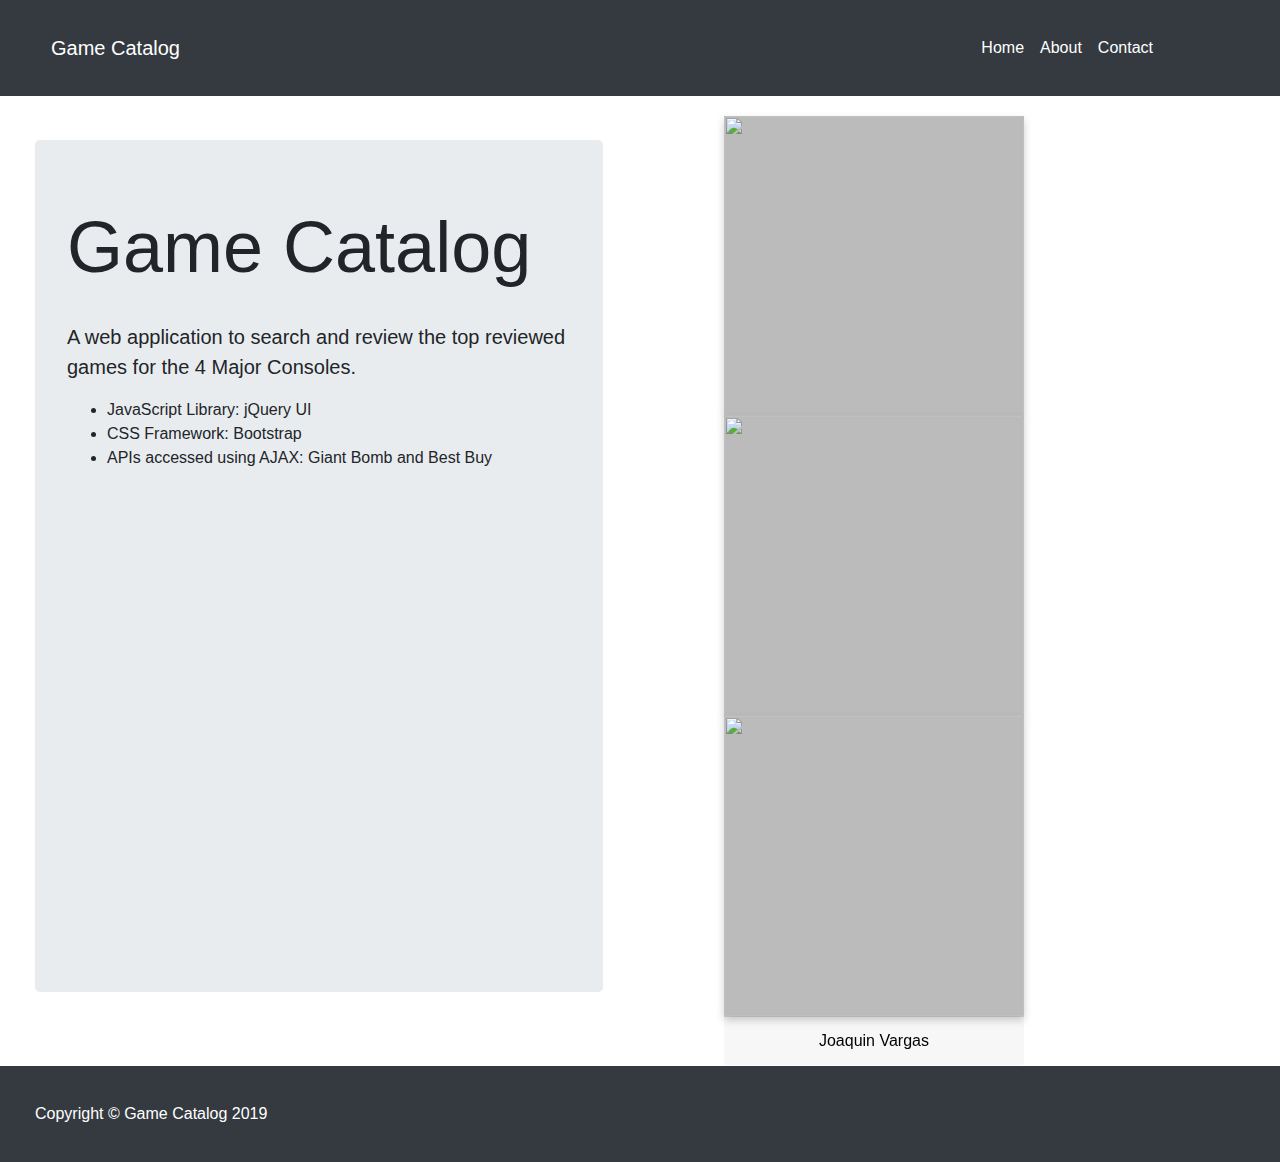
==== about.html @ 9c371e88 "update" ====
<!DOCTYPE html>
<html>

<head>
    <title>Group Project</title>
    <link rel="stylesheet" href="https://stackpath.bootstrapcdn.com/bootstrap/4.3.1/css/bootstrap.min.css"
        integrity="sha384-ggOyR0iXCbMQv3Xipma34MD+dH/1fQ784/j6cY/iJTQUOhcWr7x9JvoRxT2MZw1T" crossorigin="anonymous">
    <script src="https://code.jquery.com/jquery-3.4.1.min.js"
        integrity="sha256-CSXorXvZcTkaix6Yvo6HppcZGetbYMGWSFlBw8HfCJo=" crossorigin="anonymous"></script>
    <script src="https://code.jquery.com/ui/1.12.1/jquery-ui.min.js"
        integrity="sha256-VazP97ZCwtekAsvgPBSUwPFKdrwD3unUfSGVYrahUqU=" crossorigin="anonymous"></script>
    <script src="homepage.js"></script>
    <link rel="stylesheet" type="text/css" href="homepage.css" />
</head>

<body>
    <nav class="navbar navbar-expand-lg bg-dark ">
        <div class="container">
            <a class="navbar-brand" href="homepage.html">Game Catalog</a>
            <button class="navbar-toggler" type="button" data-toggle="collapse" data-target="#navbarNavAltMarkup"
                aria-controls="navbarNavAltMarkup" aria-expanded="false" aria-label="Toggle navigation">
                <span class="navbar-toggler-icon"></span>
            </button>
            <div class="justify-content-end collapse navbar-collapse" id="navbarNavAltMarkup">
                <div class="navbar-nav">
                    <a class="nav-item nav-link" href="homepage.html">Home</a>
                    <a class="nav-item nav-link" href="about.html">About</a>
                    <a class="nav-item nav-link" href="#">Contact</a>
                </div>
            </div>
        </div>
    </nav>

    <div class="container">

        <header class="jumbotron my-4">
            <h1 class="display-3">Game Catalog</h1>
            <br>
            <p class="lead">A web application to search and review the top reviewed games for the 4 Major Consoles.
                <ul>
                    <li> JavaScript Library: jQuery UI</li>
                    <li>CSS Framework: Bootstrap</li>
                    <li>APIs accessed using AJAX: Giant Bomb and Best Buy</li>
                </ul>
            </p>

        </header>

        <div class="card-deck justify-content-around">

            <div class="flip-card">
                <div class="flip-card-inner">
                    <div class="flip-card-front">
                        <img src="images/johnm.jpeg" alt="" class="rounded-top">
                        <div class="card-footer">John Melegrito</div>
                    </div>
                    <div class="flip-card-back">
                        <div class="card-body">
                            <h4 class="card-title">John Melegrito</h4>
                            <p class="card-text">Knowledge Coordinator at LDARtools</p>
                            <a href="https://www.linkedin.com/in/john-melegrito-96abb971/" class="btn btn-light"><img
                                    src="https://content.linkedin.com/content/dam/me/business/en-us/amp/brand-site/v2/bg/LI-Bug.svg.original.svg"></a>
                        </div>
                    </div>
                </div>
          </div>
            <div class="flip-card">
                <div class="flip-card-inner">
                    <div class="flip-card-front">
                        <img src="images/tannera.jpeg" alt="" class="rounded-top">
                        <div class="card-footer">Tanner Alsup</div>
                    </div>
                    <div class="flip-card-back">
                        <div class="card-body">
                            <h4 class="card-title">Tanner Alsup</h4>
                            <p class="card-text">Automotive Service Advisor at Westside Lexus</p>
                            <a href="https://www.linkedin.com/in/tanner-alsup-7245b5193/" class="btn btn-light"><img
                                    src="https://content.linkedin.com/content/dam/me/business/en-us/amp/brand-site/v2/bg/LI-Bug.svg.original.svg"></a>
                        </div>
                    </div>
                </div>
            </div>
            <div class="flip-card">
                <div class="flip-card-inner">
                    <div class="flip-card-front">
                        <img src="images/joaquinv.jpeg" alt="" class="rounded-top">
                        <div class="card-footer">Joaquin Vargas</div>
                    </div>
                    <div class="flip-card-back">
                        <div class="card-body">
                            <h4 class="card-title">Joaquin Vargas</h4>
                            <p class="card-text">Retail Inventory Specialist at Houston Rockets</p>
                            <a href="https://www.linkedin.com/in/joaquin-vargas-7312656a/" class="btn btn-light"><img
                                    src="https://content.linkedin.com/content/dam/me/business/en-us/amp/brand-site/v2/bg/LI-Bug.svg.original.svg"></a>
                        </div>
                    </div>
                </div>
            </div>
        </div>
    </div>
    <footer class="py-3 bg-dark">
        <div class="container">
            <p class="m-0 text-center text-white">Copyright &copy; Game Catalog 2019</p>
        </div>
    </footer>
</body>

</html>
---- homepage.css ----
.container {
  display: flex;
  margin: 20px;
}

.card {
  margin-right: 10px;
  display: flex;
}
body {

  font-family: Arial, Helvetica, sans-serif;
}

.nav-item {
  color: white;
}

.navbar-brand {
  color: white;
}

.flip-card {
  background-color: transparent;
  width: 300px;
  height: 300px;
  perspective: 1000px;
}

.flip-card-inner {
  position: relative;
  width: 100%;
  height: 100%;
  text-align: center;
  transition: transform 0.6s;
  transform-style: preserve-3d;
  box-shadow: 0 4px 8px 0 rgba(0, 0, 0, 0.2);
}

.flip-card:hover .flip-card-inner {
  transform: rotateY(180deg);
}

.flip-card-front,
.flip-card-back {
  position: absolute;
  width: 100%;
  height: 100%;
  backface-visibility: hidden;
}

.flip-card-front {
  background-color: #bbb;
  color: black;
}

.flip-card-back {
  background-color: #2980b9;
  color: white;
  transform: rotateY(180deg);
}
  .rounded-top{
    width:300px;
    height:300px;
  }

 footer{
     margin-top: 50px;
 }
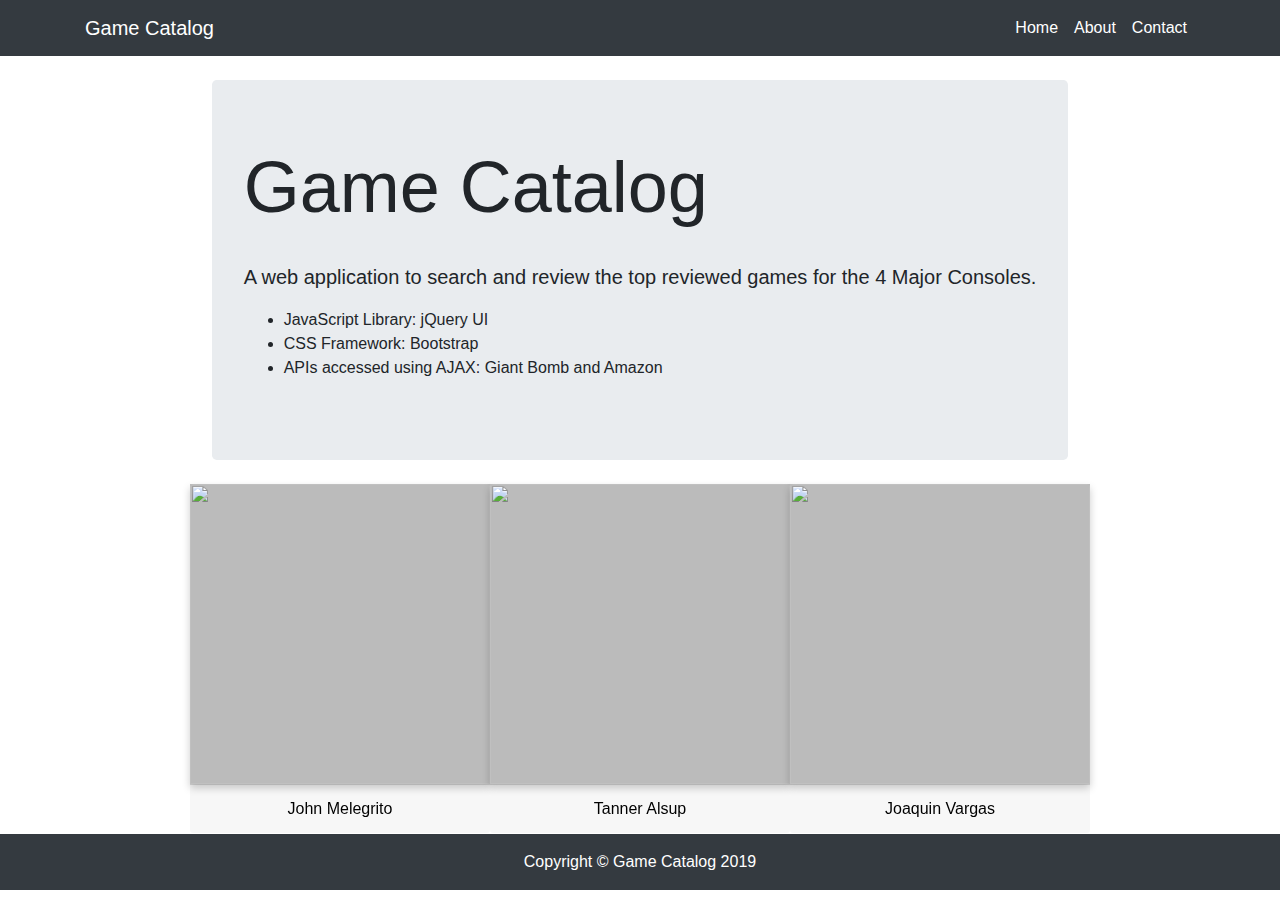
==== commit a3b992ae: "about.css" ====
--- a/about.html
+++ b/about.html
@@ -2,107 +2,104 @@
 <html>
 
 <head>
-    <title>Group Project</title>
-    <link rel="stylesheet" href="https://stackpath.bootstrapcdn.com/bootstrap/4.3.1/css/bootstrap.min.css"
-        integrity="sha384-ggOyR0iXCbMQv3Xipma34MD+dH/1fQ784/j6cY/iJTQUOhcWr7x9JvoRxT2MZw1T" crossorigin="anonymous">
-    <script src="https://code.jquery.com/jquery-3.4.1.min.js"
-        integrity="sha256-CSXorXvZcTkaix6Yvo6HppcZGetbYMGWSFlBw8HfCJo=" crossorigin="anonymous"></script>
-    <script src="https://code.jquery.com/ui/1.12.1/jquery-ui.min.js"
-        integrity="sha256-VazP97ZCwtekAsvgPBSUwPFKdrwD3unUfSGVYrahUqU=" crossorigin="anonymous"></script>
-    <script src="homepage.js"></script>
-    <link rel="stylesheet" type="text/css" href="homepage.css" />
+	<title>Group Project</title>
+	<link rel="stylesheet" href="https://stackpath.bootstrapcdn.com/bootstrap/4.3.1/css/bootstrap.min.css"
+		integrity="sha384-ggOyR0iXCbMQv3Xipma34MD+dH/1fQ784/j6cY/iJTQUOhcWr7x9JvoRxT2MZw1T" crossorigin="anonymous">
+	<script src="https://code.jquery.com/jquery-3.4.1.min.js"
+		integrity="sha256-CSXorXvZcTkaix6Yvo6HppcZGetbYMGWSFlBw8HfCJo=" crossorigin="anonymous"></script>
+	<script src="https://code.jquery.com/ui/1.12.1/jquery-ui.min.js"
+		integrity="sha256-VazP97ZCwtekAsvgPBSUwPFKdrwD3unUfSGVYrahUqU=" crossorigin="anonymous"></script>
+	<script src="homepage.js"></script>
+	<link rel="stylesheet" type="text/css" href="homepage.css" />
 </head>
 
 <body>
-    <nav class="navbar navbar-expand-lg bg-dark ">
-        <div class="container">
-            <a class="navbar-brand" href="homepage.html">Game Catalog</a>
-            <button class="navbar-toggler" type="button" data-toggle="collapse" data-target="#navbarNavAltMarkup"
-                aria-controls="navbarNavAltMarkup" aria-expanded="false" aria-label="Toggle navigation">
-                <span class="navbar-toggler-icon"></span>
-            </button>
-            <div class="justify-content-end collapse navbar-collapse" id="navbarNavAltMarkup">
-                <div class="navbar-nav">
-                    <a class="nav-item nav-link" href="homepage.html">Home</a>
-                    <a class="nav-item nav-link" href="about.html">About</a>
-                    <a class="nav-item nav-link" href="#">Contact</a>
-                </div>
-            </div>
-        </div>
-    </nav>
+	<nav class="navbar navbar-expand-lg bg-dark ">
+		<div class="container">
+			<a class="navbar-brand" href="homepage.html">Game Catalog</a>
+			<button class="navbar-toggler" type="button" data-toggle="collapse" data-target="#navbarNavAltMarkup"
+				aria-controls="navbarNavAltMarkup" aria-expanded="false" aria-label="Toggle navigation">
+				<span class="navbar-toggler-icon"></span>
+			</button>
+			<div class="justify-content-end collapse navbar-collapse" id="navbarNavAltMarkup">
+				<div class="navbar-nav">
+					<a class="nav-item nav-link" href="homepage.html">Home</a>
+					<a class="nav-item nav-link" href="about.html">About</a>
+					<a class="nav-item nav-link" href="#">Contact</a>
+				</div>
+			</div>
+		</div>
+	</nav>
 
-    <div class="container">
+	<div class="container">
+		<header class="jumbotron my-4">
+			<h1 class="display-3">Game Catalog</h1>
+			<br>
+			<p class="lead">A web application to search and review the top reviewed games for the 4 Major Consoles.
+				<ul>
+					<li> JavaScript Library: jQuery UI</li>
+					<li>CSS Framework: Bootstrap</li>
+					<li>APIs accessed using AJAX: Giant Bomb and Amazon</li>
+				</ul>
+			</p>
+		</header>
 
-        <header class="jumbotron my-4">
-            <h1 class="display-3">Game Catalog</h1>
-            <br>
-            <p class="lead">A web application to search and review the top reviewed games for the 4 Major Consoles.
-                <ul>
-                    <li> JavaScript Library: jQuery UI</li>
-                    <li>CSS Framework: Bootstrap</li>
-                    <li>APIs accessed using AJAX: Giant Bomb and Best Buy</li>
-                </ul>
-            </p>
-
-        </header>
-
-        <div class="card-deck justify-content-around">
-
-            <div class="flip-card">
-                <div class="flip-card-inner">
-                    <div class="flip-card-front">
-                        <img src="images/johnm.jpeg" alt="" class="rounded-top">
-                        <div class="card-footer">John Melegrito</div>
-                    </div>
-                    <div class="flip-card-back">
-                        <div class="card-body">
-                            <h4 class="card-title">John Melegrito</h4>
-                            <p class="card-text">Knowledge Coordinator at LDARtools</p>
-                            <a href="https://www.linkedin.com/in/john-melegrito-96abb971/" class="btn btn-light"><img
-                                    src="https://content.linkedin.com/content/dam/me/business/en-us/amp/brand-site/v2/bg/LI-Bug.svg.original.svg"></a>
-                        </div>
-                    </div>
-                </div>
-          </div>
-            <div class="flip-card">
-                <div class="flip-card-inner">
-                    <div class="flip-card-front">
-                        <img src="images/tannera.jpeg" alt="" class="rounded-top">
-                        <div class="card-footer">Tanner Alsup</div>
-                    </div>
-                    <div class="flip-card-back">
-                        <div class="card-body">
-                            <h4 class="card-title">Tanner Alsup</h4>
-                            <p class="card-text">Automotive Service Advisor at Westside Lexus</p>
-                            <a href="https://www.linkedin.com/in/tanner-alsup-7245b5193/" class="btn btn-light"><img
-                                    src="https://content.linkedin.com/content/dam/me/business/en-us/amp/brand-site/v2/bg/LI-Bug.svg.original.svg"></a>
-                        </div>
-                    </div>
-                </div>
-            </div>
-            <div class="flip-card">
-                <div class="flip-card-inner">
-                    <div class="flip-card-front">
-                        <img src="images/joaquinv.jpeg" alt="" class="rounded-top">
-                        <div class="card-footer">Joaquin Vargas</div>
-                    </div>
-                    <div class="flip-card-back">
-                        <div class="card-body">
-                            <h4 class="card-title">Joaquin Vargas</h4>
-                            <p class="card-text">Retail Inventory Specialist at Houston Rockets</p>
-                            <a href="https://www.linkedin.com/in/joaquin-vargas-7312656a/" class="btn btn-light"><img
-                                    src="https://content.linkedin.com/content/dam/me/business/en-us/amp/brand-site/v2/bg/LI-Bug.svg.original.svg"></a>
-                        </div>
-                    </div>
-                </div>
-            </div>
-        </div>
-    </div>
-    <footer class="py-3 bg-dark">
-        <div class="container">
-            <p class="m-0 text-center text-white">Copyright &copy; Game Catalog 2019</p>
-        </div>
-    </footer>
+		<div class="card-deck justify-content-around">
+			<div class="flip-card">
+				<div class="flip-card-inner">
+					<div class="flip-card-front">
+						<img src="images/johnm.jpeg" alt="" class="rounded-top">
+						<div class="card-footer">John Melegrito</div>
+					</div>
+					<div class="flip-card-back">
+						<div class="card-body">
+							<h4 class="card-title">John Melegrito</h4>
+							<p class="card-text">Knowledge Coordinator at LDARtools</p>
+							<a href="https://www.linkedin.com/in/john-melegrito-96abb971/" class="btn btn-light"><img
+									src="https://content.linkedin.com/content/dam/me/business/en-us/amp/brand-site/v2/bg/LI-Bug.svg.original.svg"></a>
+						</div>
+					</div>
+				</div>
+			</div>
+			<div class="flip-card">
+				<div class="flip-card-inner">
+					<div class="flip-card-front">
+						<img src="images/tannera.jpeg" alt="" class="rounded-top">
+						<div class="card-footer">Tanner Alsup</div>
+					</div>
+					<div class="flip-card-back">
+						<div class="card-body">
+							<h4 class="card-title">Tanner Alsup</h4>
+							<p class="card-text">Automotive Service Advisor at Westside Lexus</p>
+							<a href="https://www.linkedin.com/in/tanner-alsup-7245b5193/" class="btn btn-light"><img
+									src="https://content.linkedin.com/content/dam/me/business/en-us/amp/brand-site/v2/bg/LI-Bug.svg.original.svg"></a>
+						</div>
+					</div>
+				</div>
+			</div>
+			<div class="flip-card">
+				<div class="flip-card-inner">
+					<div class="flip-card-front">
+						<img src="images/joaquinv.jpeg" alt="" class="rounded-top">
+						<div class="card-footer">Joaquin Vargas</div>
+					</div>
+					<div class="flip-card-back">
+						<div class="card-body">
+							<h4 class="card-title">Joaquin Vargas</h4>
+							<p class="card-text">Retail Inventory Specialist at Houston Rockets</p>
+							<a href="https://www.linkedin.com/in/joaquin-vargas-7312656a/" class="btn btn-light"><img
+									src="https://content.linkedin.com/content/dam/me/business/en-us/amp/brand-site/v2/bg/LI-Bug.svg.original.svg"></a>
+						</div>
+					</div>
+				</div>
+			</div>
+		</div>
+	</div>
+	<footer class="py-3 bg-dark">
+		<div class="container">
+			<p class="m-0 text-center text-white">Copyright &copy; Game Catalog 2019</p>
+		</div>
+	</footer>
 </body>
 
 </html>--- a/homepage.css
+++ b/homepage.css
@@ -1,12 +1,14 @@
 .container {
   display: flex;
-  margin: 20px;
+  flex-wrap: wrap;
+  justify-content:space-around;
 }
 
 .card {
   margin-right: 10px;
   display: flex;
 }
+
 body {
 
   font-family: Arial, Helvetica, sans-serif;
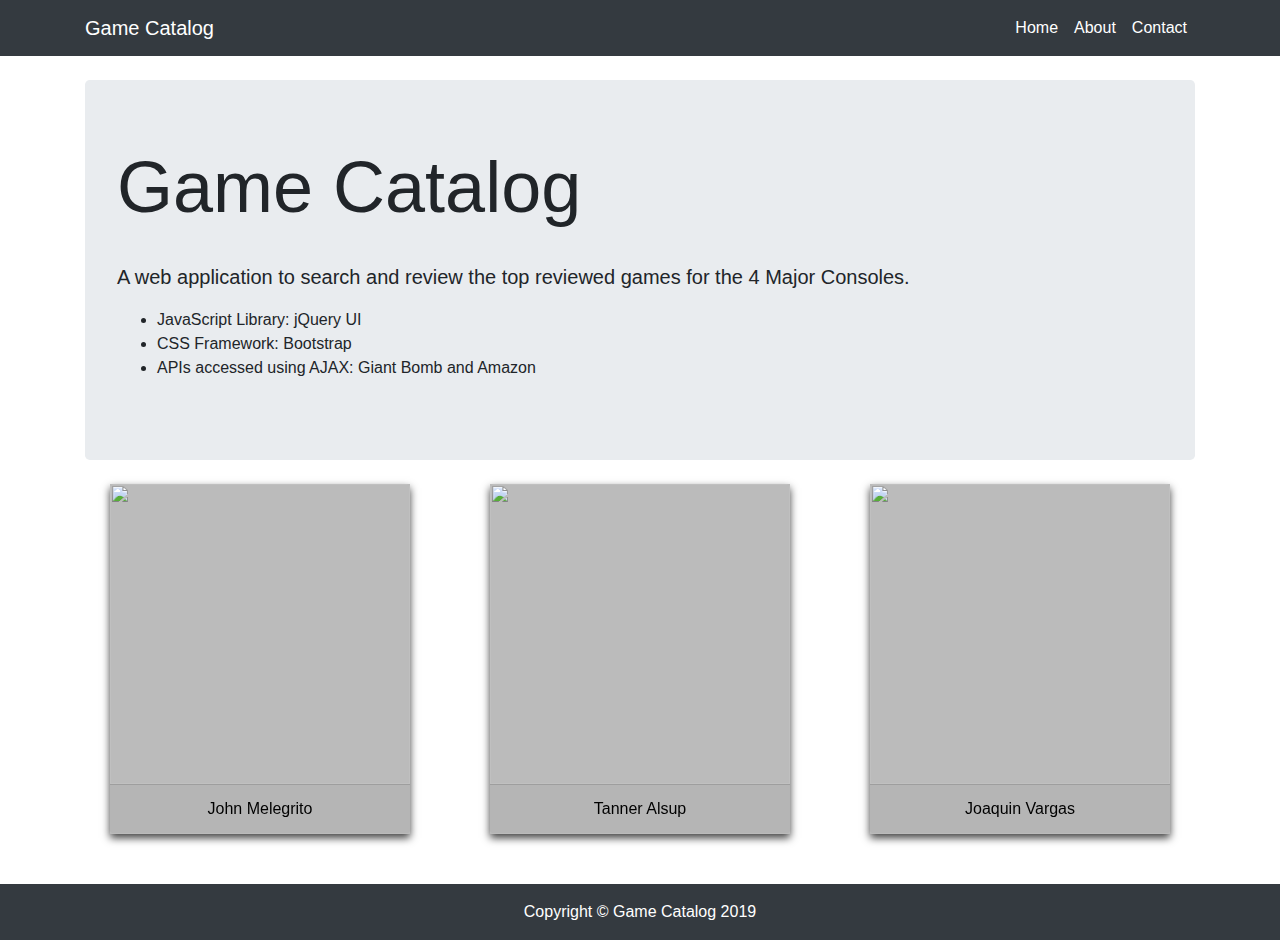
==== commit 65419f63: "finally" ====
--- a/about.html
+++ b/about.html
@@ -1,105 +1,102 @@
-<!DOCTYPE html>
+<!DOCTYPE html>
 <html>
+<head>
+    <title>Group Project</title>
+    <link rel="stylesheet" href="https://stackpath.bootstrapcdn.com/bootstrap/4.3.1/css/bootstrap.min.css"
+        integrity="sha384-ggOyR0iXCbMQv3Xipma34MD+dH/1fQ784/j6cY/iJTQUOhcWr7x9JvoRxT2MZw1T" crossorigin="anonymous" />
+    <script src="https://code.jquery.com/jquery-3.4.1.min.js"
+        integrity="sha256-CSXorXvZcTkaix6Yvo6HppcZGetbYMGWSFlBw8HfCJo=" crossorigin="anonymous"></script>
+    <script src="https://code.jquery.com/ui/1.12.1/jquery-ui.min.js"
+        integrity="sha256-VazP97ZCwtekAsvgPBSUwPFKdrwD3unUfSGVYrahUqU=" crossorigin="anonymous"></script>
+    <script src="homepage.js"></script>
+    <link rel="stylesheet" type="text/css" href="about.css" />
+</head>
+<body>
+    <nav class="navbar navbar-expand-lg bg-dark">
+        <div class="container">
+            <a class="navbar-brand" href="homepage.html">Game Catalog</a>
 
-<head>
-	<title>Group Project</title>
-	<link rel="stylesheet" href="https://stackpath.bootstrapcdn.com/bootstrap/4.3.1/css/bootstrap.min.css"
-		integrity="sha384-ggOyR0iXCbMQv3Xipma34MD+dH/1fQ784/j6cY/iJTQUOhcWr7x9JvoRxT2MZw1T" crossorigin="anonymous">
-	<script src="https://code.jquery.com/jquery-3.4.1.min.js"
-		integrity="sha256-CSXorXvZcTkaix6Yvo6HppcZGetbYMGWSFlBw8HfCJo=" crossorigin="anonymous"></script>
-	<script src="https://code.jquery.com/ui/1.12.1/jquery-ui.min.js"
-		integrity="sha256-VazP97ZCwtekAsvgPBSUwPFKdrwD3unUfSGVYrahUqU=" crossorigin="anonymous"></script>
-	<script src="homepage.js"></script>
-	<link rel="stylesheet" type="text/css" href="homepage.css" />
-</head>
-
-<body>
-	<nav class="navbar navbar-expand-lg bg-dark ">
-		<div class="container">
-			<a class="navbar-brand" href="homepage.html">Game Catalog</a>
-			<button class="navbar-toggler" type="button" data-toggle="collapse" data-target="#navbarNavAltMarkup"
-				aria-controls="navbarNavAltMarkup" aria-expanded="false" aria-label="Toggle navigation">
-				<span class="navbar-toggler-icon"></span>
-			</button>
-			<div class="justify-content-end collapse navbar-collapse" id="navbarNavAltMarkup">
-				<div class="navbar-nav">
-					<a class="nav-item nav-link" href="homepage.html">Home</a>
-					<a class="nav-item nav-link" href="about.html">About</a>
-					<a class="nav-item nav-link" href="#">Contact</a>
-				</div>
-			</div>
-		</div>
-	</nav>
-
-	<div class="container">
-		<header class="jumbotron my-4">
-			<h1 class="display-3">Game Catalog</h1>
-			<br>
-			<p class="lead">A web application to search and review the top reviewed games for the 4 Major Consoles.
-				<ul>
-					<li> JavaScript Library: jQuery UI</li>
-					<li>CSS Framework: Bootstrap</li>
-					<li>APIs accessed using AJAX: Giant Bomb and Amazon</li>
-				</ul>
-			</p>
-		</header>
-
-		<div class="card-deck justify-content-around">
-			<div class="flip-card">
-				<div class="flip-card-inner">
-					<div class="flip-card-front">
-						<img src="images/johnm.jpeg" alt="" class="rounded-top">
-						<div class="card-footer">John Melegrito</div>
-					</div>
-					<div class="flip-card-back">
-						<div class="card-body">
-							<h4 class="card-title">John Melegrito</h4>
-							<p class="card-text">Knowledge Coordinator at LDARtools</p>
-							<a href="https://www.linkedin.com/in/john-melegrito-96abb971/" class="btn btn-light"><img
-									src="https://content.linkedin.com/content/dam/me/business/en-us/amp/brand-site/v2/bg/LI-Bug.svg.original.svg"></a>
-						</div>
-					</div>
-				</div>
-			</div>
-			<div class="flip-card">
-				<div class="flip-card-inner">
-					<div class="flip-card-front">
-						<img src="images/tannera.jpeg" alt="" class="rounded-top">
-						<div class="card-footer">Tanner Alsup</div>
-					</div>
-					<div class="flip-card-back">
-						<div class="card-body">
-							<h4 class="card-title">Tanner Alsup</h4>
-							<p class="card-text">Automotive Service Advisor at Westside Lexus</p>
-							<a href="https://www.linkedin.com/in/tanner-alsup-7245b5193/" class="btn btn-light"><img
-									src="https://content.linkedin.com/content/dam/me/business/en-us/amp/brand-site/v2/bg/LI-Bug.svg.original.svg"></a>
-						</div>
-					</div>
-				</div>
-			</div>
-			<div class="flip-card">
-				<div class="flip-card-inner">
-					<div class="flip-card-front">
-						<img src="images/joaquinv.jpeg" alt="" class="rounded-top">
-						<div class="card-footer">Joaquin Vargas</div>
-					</div>
-					<div class="flip-card-back">
-						<div class="card-body">
-							<h4 class="card-title">Joaquin Vargas</h4>
-							<p class="card-text">Retail Inventory Specialist at Houston Rockets</p>
-							<a href="https://www.linkedin.com/in/joaquin-vargas-7312656a/" class="btn btn-light"><img
-									src="https://content.linkedin.com/content/dam/me/business/en-us/amp/brand-site/v2/bg/LI-Bug.svg.original.svg"></a>
-						</div>
-					</div>
-				</div>
-			</div>
-		</div>
-	</div>
-	<footer class="py-3 bg-dark">
-		<div class="container">
-			<p class="m-0 text-center text-white">Copyright &copy; Game Catalog 2019</p>
-		</div>
-	</footer>
+            <button class="navbar-toggler" type="button" data-toggle="collapse" data-target="#navbarNavAltMarkup"
+                aria-controls="navbarNavAltMarkup" aria-expanded="false" aria-label="Toggle navigation">
+                <span class="navbar-toggler-icon"></span>
+            </button>
+            <div class="justify-content-end collapse navbar-collapse" id="navbarNavAltMarkup">
+                <div class="navbar-nav">
+                    <a class="nav-item nav-link" href="homepage.html">Home</a>
+                    <a class="nav-item nav-link" href="about.html">About</a>
+                    <a class="nav-item nav-link" href="#">Contact</a>
+                </div>
+            </div>
+        </div>
+    </nav>
+    <div class="container">
+        <header class="jumbotron my-4">
+            <h1 class="display-3">Game Catalog</h1>
+            <br>
+            <p class="lead">A web application to search and review the top reviewed games for the 4 Major Consoles.
+                <ul>
+                    <li> JavaScript Library: jQuery UI</li>
+                    <li>CSS Framework: Bootstrap</li>
+                    <li>APIs accessed using AJAX: Giant Bomb and Amazon</li>
+                </ul>
+            </p>
+        </header>
+        <div class="card-deck justify-content-around">
+            <div class="flip-card">
+                <div class="flip-card-inner">
+                    <div class="flip-card-front">
+                        <img src="images/johnm.jpeg" alt="" class="rounded-top">
+                        <div class="card-footer">John Melegrito</div>
+                    </div>
+                    <div class="flip-card-back">
+                        <div class="card-body">
+                            <h4 class="card-title">John Melegrito</h4>
+                            <p class="card-text">Knowledge Coordinator at LDARtools</p>
+                            <a href="https://www.linkedin.com/in/john-melegrito-96abb971/" class="btn btn-light"><img
+                                    src="https://content.linkedin.com/content/dam/me/business/en-us/amp/brand-site/v2/bg/LI-Bug.svg.original.svg"></a>
+                        </div>
+                    </div>
+                </div>
+            </div>
+            <div class="flip-card">
+                <div class="flip-card-inner">
+                    <div class="flip-card-front">
+                        <img src="images/tannera.jpeg" alt="" class="rounded-top">
+                        <div class="card-footer">Tanner Alsup</div>
+                    </div>
+                    <div class="flip-card-back">
+                        <div class="card-body">
+                            <h4 class="card-title">Tanner Alsup</h4>
+                            <p class="card-text">Automotive Service Advisor at Westside Lexus</p>
+                            <a href="https://www.linkedin.com/in/tanner-alsup-7245b5193/" class="btn btn-light"><img
+                                    src="https://content.linkedin.com/content/dam/me/business/en-us/amp/brand-site/v2/bg/LI-Bug.svg.original.svg"></a>
+                        </div>
+                    </div>
+                </div>
+            </div>
+            <div class="flip-card">
+                <div class="flip-card-inner">
+                    <div class="flip-card-front">
+                        <img src="images/joaquinv.jpeg" alt="" class="rounded-top">
+                        <div class="card-footer">Joaquin Vargas</div>
+                    </div>
+                    <div class="flip-card-back">
+                        <div class="card-body">
+                            <h4 class="card-title">Joaquin Vargas</h4>
+                            <p class="card-text">Retail Inventory Specialist at Houston Rockets</p>
+                            <a href="https://www.linkedin.com/in/joaquin-vargas-7312656a/" class="btn btn-light"><img
+                                    src="https://content.linkedin.com/content/dam/me/business/en-us/amp/brand-site/v2/bg/LI-Bug.svg.original.svg"></a>
+                        </div>
+                    </div>
+                </div>
+            </div>
+        </div>
+    </div>
+    <footer class="py-3 bg-dark fixed bottom">
+        <div class="container">
+            <p class="m-0 text-center text-white">Copyright &copy; Game Catalog 2019</p>
+        </div>
+    </footer>
 </body>
 
 </html>--- a/about.css
+++ b/about.css
@@ -0,0 +1,56 @@
+body {
+    font-family: Arial, Helvetica, sans-serif;
+  }
+.nav-item, .navbar-brand{
+    color: white;
+}  
+  .flip-card {
+    background-color: transparent;
+    width: 300px;
+    height: 350px;
+    perspective: 1000px;
+  }
+  
+  .flip-card-inner {
+    position: relative;
+    width: 100%;
+    height: 100%;
+    text-align: center;
+    transition: transform 0.6s;
+    transform-style: preserve-3d;
+    box-shadow: 0 4px 8px 0 rgba(0,0,0,0.75);
+  }
+  
+  .flip-card:hover .flip-card-inner {
+    transform: rotateY(180deg);
+  }
+  
+  .flip-card-front, .flip-card-back {
+    position: absolute;
+    width: 100%;
+    height: 100%;
+    backface-visibility: hidden;
+  }
+  
+  .flip-card-front {
+    background-color: #bbb;
+    color: black;
+  }
+  
+  .flip-card-back {
+    background-color: #2980b9;
+    color: white;
+    transform: rotateY(180deg);
+  }
+.rounded-top{ 
+    width:300px;
+    height:300px;
+}
+  
+.card-footer{
+    background-color: #bbb
+}
+
+footer {
+    margin-top: 50px;
+}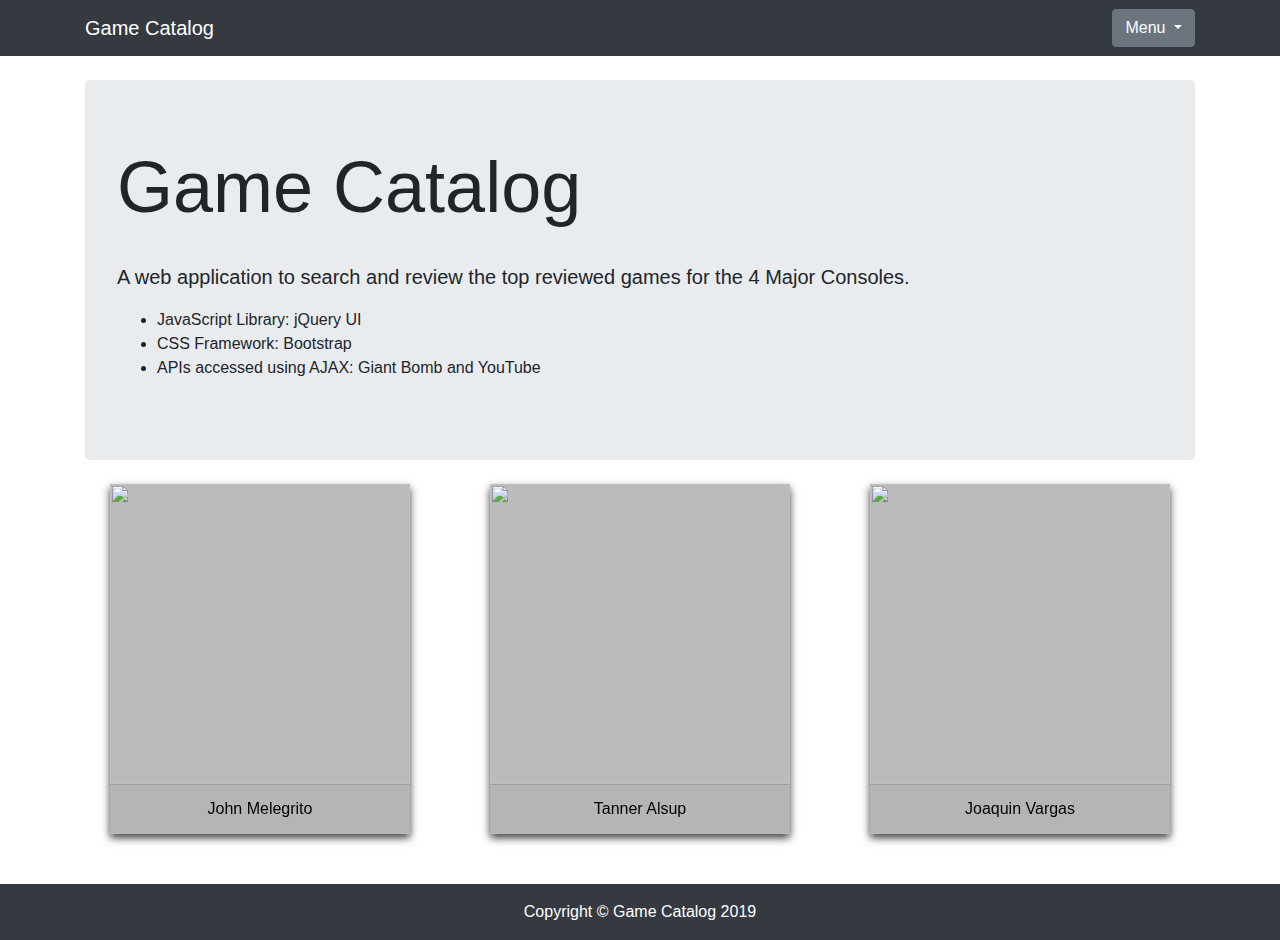
==== commit 30e13102: "jumbo" ====
--- a/about.html
+++ b/about.html
@@ -10,23 +10,22 @@
         integrity="sha256-VazP97ZCwtekAsvgPBSUwPFKdrwD3unUfSGVYrahUqU=" crossorigin="anonymous"></script>
     <script src="homepage.js"></script>
     <link rel="stylesheet" type="text/css" href="about.css" />
+
 </head>
 <body>
+
     <nav class="navbar navbar-expand-lg bg-dark">
         <div class="container">
             <a class="navbar-brand" href="homepage.html">Game Catalog</a>
-
-            <button class="navbar-toggler" type="button" data-toggle="collapse" data-target="#navbarNavAltMarkup"
-                aria-controls="navbarNavAltMarkup" aria-expanded="false" aria-label="Toggle navigation">
-                <span class="navbar-toggler-icon"></span>
-            </button>
-            <div class="justify-content-end collapse navbar-collapse" id="navbarNavAltMarkup">
-                <div class="navbar-nav">
-                    <a class="nav-item nav-link" href="homepage.html">Home</a>
-                    <a class="nav-item nav-link" href="about.html">About</a>
-                    <a class="nav-item nav-link" href="#">Contact</a>
-                </div>
-            </div>
+            <div class="btn-group">
+                    <button type="button" class="btn btn-secondary dropdown-toggle" data-toggle="dropdown" aria-haspopup="true" aria-expanded="false">
+                   Menu
+                    </button>
+                    <div class="dropdown-menu dropdown-menu-right">
+                      <button class="dropdown-item" type="button"><a href="homepage.html">Home</a></button>
+                      <button class="dropdown-item" type="button"><a href="about.html">About</a></button>
+                    </div>
+                  </div>
         </div>
     </nav>
     <div class="container">
@@ -37,7 +36,7 @@
                 <ul>
                     <li> JavaScript Library: jQuery UI</li>
                     <li>CSS Framework: Bootstrap</li>
-                    <li>APIs accessed using AJAX: Giant Bomb and Amazon</li>
+                    <li>APIs accessed using AJAX: Giant Bomb and YouTube</li>
                 </ul>
             </p>
         </header>
@@ -97,6 +96,9 @@
             <p class="m-0 text-center text-white">Copyright &copy; Game Catalog 2019</p>
         </div>
     </footer>
+
+    <script src="https://code.jquery.com/jquery-3.3.1.slim.min.js" integrity="sha384-q8i/X+965DzO0rT7abK41JStQIAqVgRVzpbzo5smXKp4YfRvH+8abtTE1Pi6jizo" crossorigin="anonymous"></script>
+<script src="https://cdnjs.cloudflare.com/ajax/libs/popper.js/1.14.7/umd/popper.min.js" integrity="sha384-UO2eT0CpHqdSJQ6hJty5KVphtPhzWj9WO1clHTMGa3JDZwrnQq4sF86dIHNDz0W1" crossorigin="anonymous"></script>
+<script src="https://stackpath.bootstrapcdn.com/bootstrap/4.3.1/js/bootstrap.min.js" integrity="sha384-JjSmVgyd0p3pXB1rRibZUAYoIIy6OrQ6VrjIEaFf/nJGzIxFDsf4x0xIM+B07jRM" crossorigin="anonymous"></script>
 </body>
-
 </html>--- a/about.css
+++ b/about.css
@@ -53,4 +53,4 @@
 
 footer {
     margin-top: 50px;
-}+}
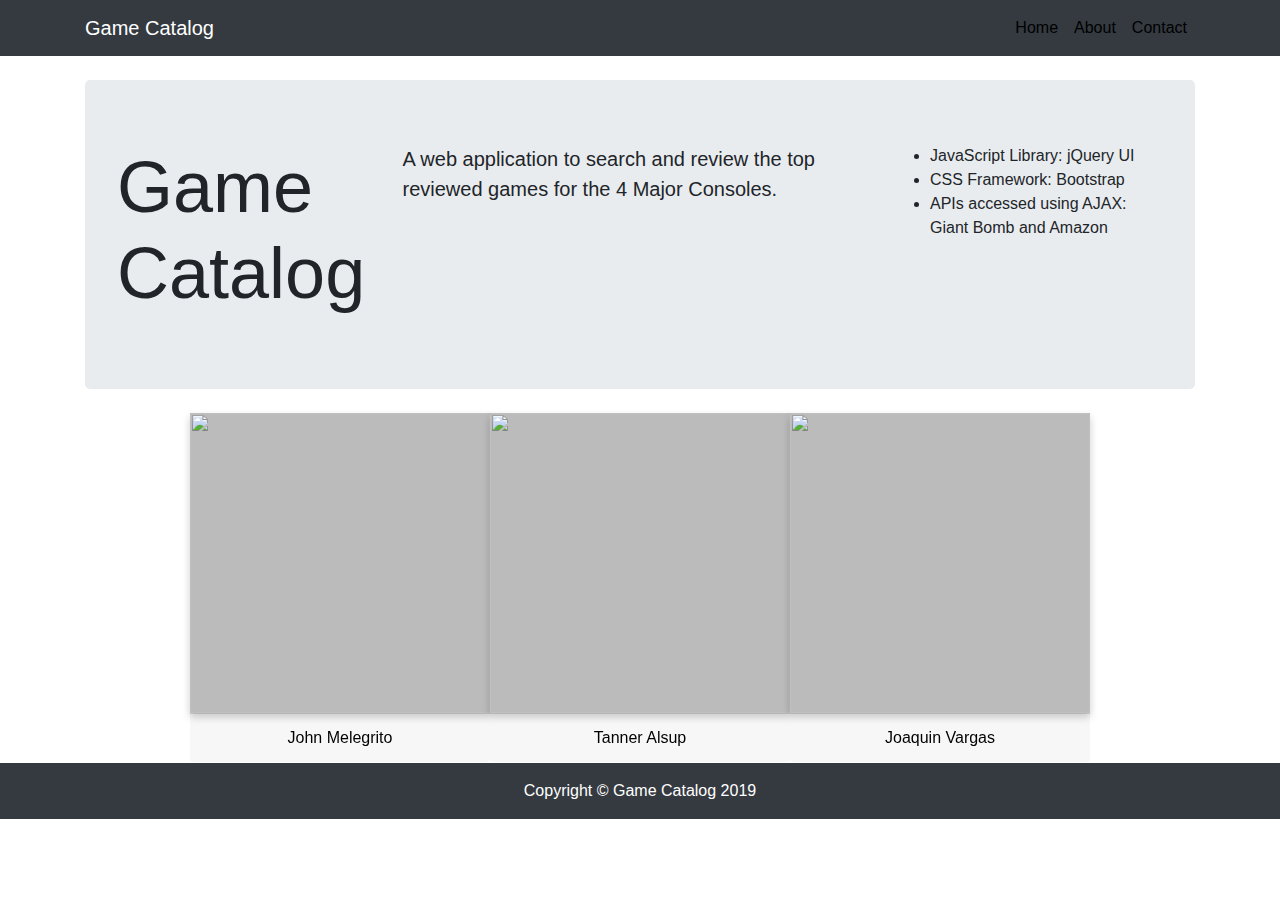
==== commit 0eee7aff: "fixed console buttons on moreinfo page. changed filenames to correspond to prepare for github.io set" ====
--- a/about.html
+++ b/about.html
@@ -1,104 +1,103 @@
-<!DOCTYPE html>
+<!DOCTYPE html>
 <html>
+
 <head>
-    <title>Group Project</title>
-    <link rel="stylesheet" href="https://stackpath.bootstrapcdn.com/bootstrap/4.3.1/css/bootstrap.min.css"
-        integrity="sha384-ggOyR0iXCbMQv3Xipma34MD+dH/1fQ784/j6cY/iJTQUOhcWr7x9JvoRxT2MZw1T" crossorigin="anonymous" />
-    <script src="https://code.jquery.com/jquery-3.4.1.min.js"
-        integrity="sha256-CSXorXvZcTkaix6Yvo6HppcZGetbYMGWSFlBw8HfCJo=" crossorigin="anonymous"></script>
-    <script src="https://code.jquery.com/ui/1.12.1/jquery-ui.min.js"
-        integrity="sha256-VazP97ZCwtekAsvgPBSUwPFKdrwD3unUfSGVYrahUqU=" crossorigin="anonymous"></script>
-    <script src="homepage.js"></script>
-    <link rel="stylesheet" type="text/css" href="about.css" />
+	<title>About Us</title>
+	<link rel="stylesheet" href="https://stackpath.bootstrapcdn.com/bootstrap/4.3.1/css/bootstrap.min.css"
+		integrity="sha384-ggOyR0iXCbMQv3Xipma34MD+dH/1fQ784/j6cY/iJTQUOhcWr7x9JvoRxT2MZw1T" crossorigin="anonymous">
+	<script src="https://code.jquery.com/jquery-3.4.1.min.js"
+		integrity="sha256-CSXorXvZcTkaix6Yvo6HppcZGetbYMGWSFlBw8HfCJo=" crossorigin="anonymous"></script>
+	<script src="https://code.jquery.com/ui/1.12.1/jquery-ui.min.js"
+		integrity="sha256-VazP97ZCwtekAsvgPBSUwPFKdrwD3unUfSGVYrahUqU=" crossorigin="anonymous"></script>
+	<script src="homepage.js"></script>
+	<link rel="stylesheet" type="text/css" href="homepage.css" />
+</head>
 
-</head>
 <body>
+	<nav class="navbar navbar-expand-lg bg-dark ">
+		<div class="container">
+			<a class="navbar-brand" href="index.html">Game Catalog</a>
+			<button class="navbar-toggler" type="button" data-toggle="collapse" data-target="#navbarNavAltMarkup"
+				aria-controls="navbarNavAltMarkup" aria-expanded="false" aria-label="Toggle navigation">
+				<span class="navbar-toggler-icon"></span>
+			</button>
+			<div class="justify-content-end collapse navbar-collapse" id="navbarNavAltMarkup">
+				<div class="navbar-nav">
+					<a class="nav-item nav-link" href="index.html">Home</a>
+					<a class="nav-item nav-link" href="about.html">About</a>
+					<a class="nav-item nav-link" href="#">Contact</a>
+				</div>
+			</div>
+		</div>
+	</nav>
+	<div class="container">
+		<header class="jumbotron my-4">
+			<h1 class="display-3">Game Catalog</h1>
+			<br>
+			<p class="lead">A web application to search and review the top reviewed games for the 4 Major Consoles.
+				<ul>
+					<li> JavaScript Library: jQuery UI</li>
+					<li>CSS Framework: Bootstrap</li>
+					<li>APIs accessed using AJAX: Giant Bomb and Amazon</li>
+				</ul>
+			</p>
+		</header>
+		<div class="card-deck justify-content-around">
+			<div class="flip-card">
+				<div class="flip-card-inner">
+					<div class="flip-card-front">
+						<img src="images/johnm.jpeg" alt="" class="rounded-top">
+						<div class="card-footer">John Melegrito</div>
+					</div>
+					<div class="flip-card-back">
+						<div class="card-body">
+							<h4 class="card-title">John Melegrito</h4>
+							<p class="card-text">Knowledge Coordinator at LDARtools</p>
+							<a href="https://www.linkedin.com/in/john-melegrito-96abb971/" class="btn btn-light"><img
+									src="https://content.linkedin.com/content/dam/me/business/en-us/amp/brand-site/v2/bg/LI-Bug.svg.original.svg"></a>
+						</div>
+					</div>
+				</div>
+			</div>
+			<div class="flip-card">
+				<div class="flip-card-inner">
+					<div class="flip-card-front">
+						<img src="images/tannera.jpeg" alt="" class="rounded-top">
+						<div class="card-footer">Tanner Alsup</div>
+					</div>
+					<div class="flip-card-back">
+						<div class="card-body">
+							<h4 class="card-title">Tanner Alsup</h4>
+							<p class="card-text">Automotive Service Advisor at Westside Lexus</p>
+							<a href="https://www.linkedin.com/in/tanner-alsup-7245b5193/" class="btn btn-light"><img
+									src="https://content.linkedin.com/content/dam/me/business/en-us/amp/brand-site/v2/bg/LI-Bug.svg.original.svg"></a>
+						</div>
+					</div>
+				</div>
+			</div>
+			<div class="flip-card">
+				<div class="flip-card-inner">
+					<div class="flip-card-front">
+						<img src="images/joaquinv.jpeg" alt="" class="rounded-top">
+						<div class="card-footer">Joaquin Vargas</div>
+					</div>
+					<div class="flip-card-back">
+						<div class="card-body">
+							<h4 class="card-title">Joaquin Vargas</h4>
+							<p class="card-text">Retail Inventory Specialist at Houston Rockets</p>
+							<a href="https://www.linkedin.com/in/joaquin-vargas-7312656a/" class="btn btn-light"><img
+									src="https://content.linkedin.com/content/dam/me/business/en-us/amp/brand-site/v2/bg/LI-Bug.svg.original.svg"></a>
+						</div>
+					</div>
+				</div>
+			</div>
+		</div>
+	</div>
+	<footer class="py-3 bg-dark">
+		<div class="container">
+			<p class="m-0 text-center text-white">Copyright &copy; Game Catalog 2019</p>
+		</div>
+	</footer>
+</body>
 
-    <nav class="navbar navbar-expand-lg bg-dark">
-        <div class="container">
-            <a class="navbar-brand" href="homepage.html">Game Catalog</a>
-            <div class="btn-group">
-                    <button type="button" class="btn btn-secondary dropdown-toggle" data-toggle="dropdown" aria-haspopup="true" aria-expanded="false">
-                   Menu
-                    </button>
-                    <div class="dropdown-menu dropdown-menu-right">
-                      <button class="dropdown-item" type="button"><a href="homepage.html">Home</a></button>
-                      <button class="dropdown-item" type="button"><a href="about.html">About</a></button>
-                    </div>
-                  </div>
-        </div>
-    </nav>
-    <div class="container">
-        <header class="jumbotron my-4">
-            <h1 class="display-3">Game Catalog</h1>
-            <br>
-            <p class="lead">A web application to search and review the top reviewed games for the 4 Major Consoles.
-                <ul>
-                    <li> JavaScript Library: jQuery UI</li>
-                    <li>CSS Framework: Bootstrap</li>
-                    <li>APIs accessed using AJAX: Giant Bomb and YouTube</li>
-                </ul>
-            </p>
-        </header>
-        <div class="card-deck justify-content-around">
-            <div class="flip-card">
-                <div class="flip-card-inner">
-                    <div class="flip-card-front">
-                        <img src="images/johnm.jpeg" alt="" class="rounded-top">
-                        <div class="card-footer">John Melegrito</div>
-                    </div>
-                    <div class="flip-card-back">
-                        <div class="card-body">
-                            <h4 class="card-title">John Melegrito</h4>
-                            <p class="card-text">Knowledge Coordinator at LDARtools</p>
-                            <a href="https://www.linkedin.com/in/john-melegrito-96abb971/" class="btn btn-light"><img
-                                    src="https://content.linkedin.com/content/dam/me/business/en-us/amp/brand-site/v2/bg/LI-Bug.svg.original.svg"></a>
-                        </div>
-                    </div>
-                </div>
-            </div>
-            <div class="flip-card">
-                <div class="flip-card-inner">
-                    <div class="flip-card-front">
-                        <img src="images/tannera.jpeg" alt="" class="rounded-top">
-                        <div class="card-footer">Tanner Alsup</div>
-                    </div>
-                    <div class="flip-card-back">
-                        <div class="card-body">
-                            <h4 class="card-title">Tanner Alsup</h4>
-                            <p class="card-text">Automotive Service Advisor at Westside Lexus</p>
-                            <a href="https://www.linkedin.com/in/tanner-alsup-7245b5193/" class="btn btn-light"><img
-                                    src="https://content.linkedin.com/content/dam/me/business/en-us/amp/brand-site/v2/bg/LI-Bug.svg.original.svg"></a>
-                        </div>
-                    </div>
-                </div>
-            </div>
-            <div class="flip-card">
-                <div class="flip-card-inner">
-                    <div class="flip-card-front">
-                        <img src="images/joaquinv.jpeg" alt="" class="rounded-top">
-                        <div class="card-footer">Joaquin Vargas</div>
-                    </div>
-                    <div class="flip-card-back">
-                        <div class="card-body">
-                            <h4 class="card-title">Joaquin Vargas</h4>
-                            <p class="card-text">Retail Inventory Specialist at Houston Rockets</p>
-                            <a href="https://www.linkedin.com/in/joaquin-vargas-7312656a/" class="btn btn-light"><img
-                                    src="https://content.linkedin.com/content/dam/me/business/en-us/amp/brand-site/v2/bg/LI-Bug.svg.original.svg"></a>
-                        </div>
-                    </div>
-                </div>
-            </div>
-        </div>
-    </div>
-    <footer class="py-3 bg-dark fixed bottom">
-        <div class="container">
-            <p class="m-0 text-center text-white">Copyright &copy; Game Catalog 2019</p>
-        </div>
-    </footer>
-
-    <script src="https://code.jquery.com/jquery-3.3.1.slim.min.js" integrity="sha384-q8i/X+965DzO0rT7abK41JStQIAqVgRVzpbzo5smXKp4YfRvH+8abtTE1Pi6jizo" crossorigin="anonymous"></script>
-<script src="https://cdnjs.cloudflare.com/ajax/libs/popper.js/1.14.7/umd/popper.min.js" integrity="sha384-UO2eT0CpHqdSJQ6hJty5KVphtPhzWj9WO1clHTMGa3JDZwrnQq4sF86dIHNDz0W1" crossorigin="anonymous"></script>
-<script src="https://stackpath.bootstrapcdn.com/bootstrap/4.3.1/js/bootstrap.min.js" integrity="sha384-JjSmVgyd0p3pXB1rRibZUAYoIIy6OrQ6VrjIEaFf/nJGzIxFDsf4x0xIM+B07jRM" crossorigin="anonymous"></script>
-</body>
 </html>--- a/homepage.css
+++ b/homepage.css
@@ -0,0 +1,85 @@
+.jumbotron{
+	display: flex;
+	width: 100%;
+	height: 100%;
+}
+.container {
+  display: flex;
+  flex-wrap: wrap;
+  justify-content:space-around;
+}
+
+.card {
+	margin-right: 10px;
+	display: flex;
+	justify-content: space-around;
+	flex-direction: column;
+	align-items: center;
+	margin-bottom: 10px;
+}
+
+body {
+	font-family: Arial, Helvetica, sans-serif;
+}
+
+.navbar-brand{
+    color: white;
+}  
+
+a{
+    color: black;
+}
+.flip-card {
+	background-color: transparent;
+	width: 300px;
+	height: 300px;
+	perspective: 1000px;
+}
+
+.flip-card-inner {
+	position: relative;
+	width: 100%;
+	height: 100%;
+	text-align: center;
+	transition: transform 0.6s;
+	transform-style: preserve-3d;
+	box-shadow: 0 4px 8px 0 rgba(0, 0, 0, 0.2);
+}
+
+.flip-card:hover .flip-card-inner {
+	transform: rotateY(180deg);
+}
+
+.flip-card-front,
+.flip-card-back {
+	position: absolute;
+	width: 100%;
+	height: 100%;
+	backface-visibility: hidden;
+}
+
+.flip-card-front {
+	background-color: #bbb;
+	color: black;
+}
+
+.flip-card-back {
+	background-color: #2980b9;
+	color: white;
+	transform: rotateY(180deg);
+}
+.rounded-top {
+	width: 300px;
+	height: 300px;
+}
+
+footer {
+	margin-top: 50px;
+}
+
+.img
+
+img {
+	height: 200px;
+	width: 500px;
+}
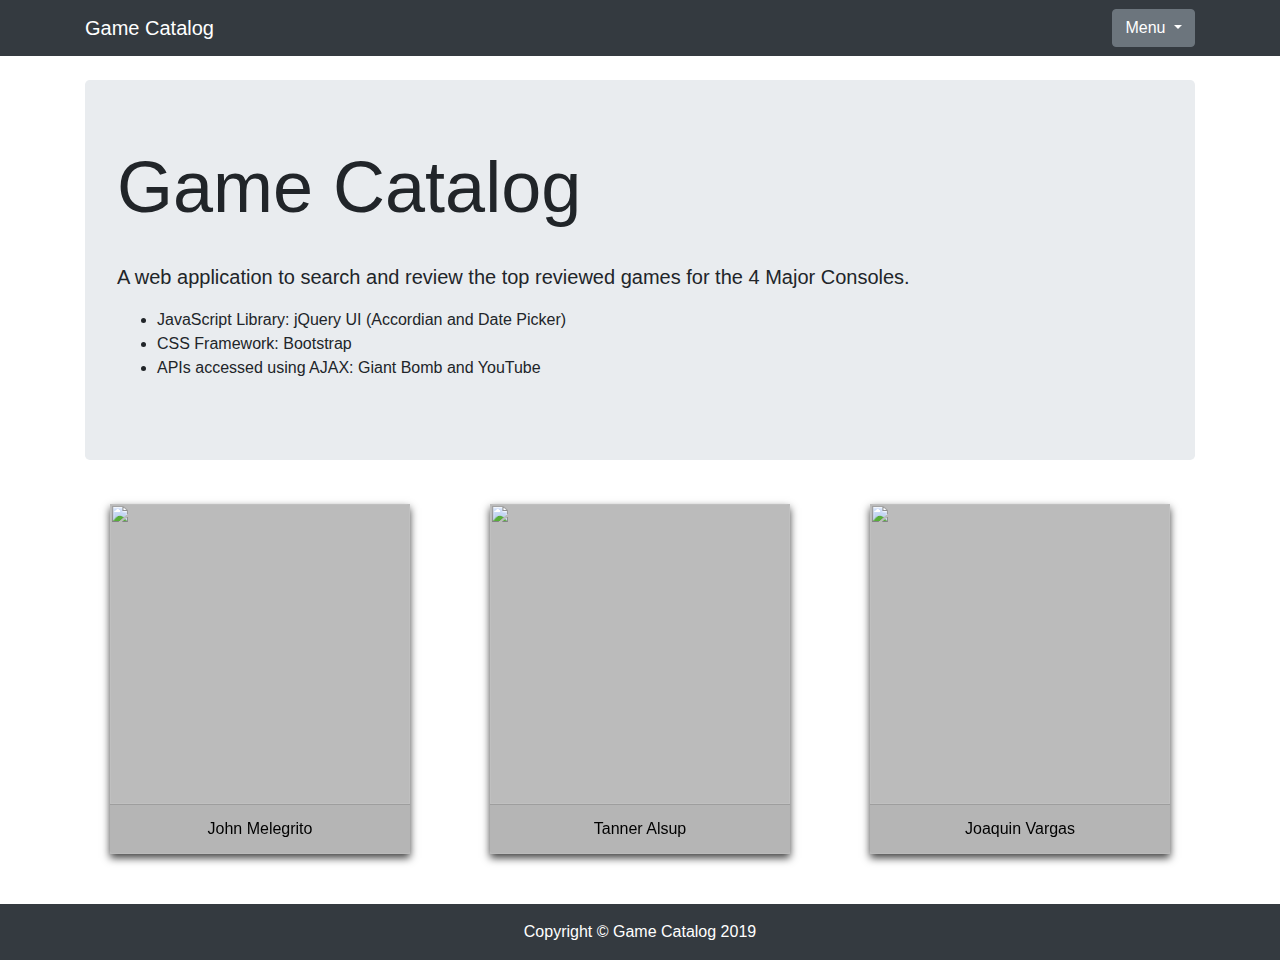
==== commit bbcfebd2: "Merge pull request #30 from Goldbuda3/joaquin" ====
--- a/about.html
+++ b/about.html
@@ -1,103 +1,103 @@
-<!DOCTYPE html>
+<!DOCTYPE html>
 <html>
+<head>
+    <title>Group Project</title>
+    <link rel="stylesheet" href="https://stackpath.bootstrapcdn.com/bootstrap/4.3.1/css/bootstrap.min.css"
+        integrity="sha384-ggOyR0iXCbMQv3Xipma34MD+dH/1fQ784/j6cY/iJTQUOhcWr7x9JvoRxT2MZw1T" crossorigin="anonymous" />
+    <script src="https://code.jquery.com/jquery-3.4.1.min.js"
+        integrity="sha256-CSXorXvZcTkaix6Yvo6HppcZGetbYMGWSFlBw8HfCJo=" crossorigin="anonymous"></script>
+    <script src="https://code.jquery.com/ui/1.12.1/jquery-ui.min.js"
+        integrity="sha256-VazP97ZCwtekAsvgPBSUwPFKdrwD3unUfSGVYrahUqU=" crossorigin="anonymous"></script>
+    <script src="homepage.js"></script>
+    <link rel="stylesheet" type="text/css" href="about.css" />
 
-<head>
-	<title>About Us</title>
-	<link rel="stylesheet" href="https://stackpath.bootstrapcdn.com/bootstrap/4.3.1/css/bootstrap.min.css"
-		integrity="sha384-ggOyR0iXCbMQv3Xipma34MD+dH/1fQ784/j6cY/iJTQUOhcWr7x9JvoRxT2MZw1T" crossorigin="anonymous">
-	<script src="https://code.jquery.com/jquery-3.4.1.min.js"
-		integrity="sha256-CSXorXvZcTkaix6Yvo6HppcZGetbYMGWSFlBw8HfCJo=" crossorigin="anonymous"></script>
-	<script src="https://code.jquery.com/ui/1.12.1/jquery-ui.min.js"
-		integrity="sha256-VazP97ZCwtekAsvgPBSUwPFKdrwD3unUfSGVYrahUqU=" crossorigin="anonymous"></script>
-	<script src="homepage.js"></script>
-	<link rel="stylesheet" type="text/css" href="homepage.css" />
 </head>
+<body>
+    <nav class="navbar navbar-expand-lg bg-dark">
+        <div class="container">
+            <a class="navbar-brand" href="index.html">Game Catalog</a>
+            <div class="btn-group">
+                    <button type="button" class="btn btn-secondary dropdown-toggle" data-toggle="dropdown" aria-haspopup="true" aria-expanded="false">
+                   Menu
+                    </button>
+                    <div class="dropdown-menu dropdown-menu-right">
+                      <button class="dropdown-item" type="button"><a href="index.html">Home</a></button>
+                      <button class="dropdown-item" type="button"><a href="about.html">About</a></button>
+                    </div>
+                  </div>
+        </div>
+    </nav>
+    <div class="container">
+        <header class="jumbotron my-4">
+            <h1 class="display-3">Game Catalog</h1>
+            <br>
+            <p class="lead">A web application to search and review the top reviewed games for the 4 Major Consoles.
+                <ul>
+                    <li> JavaScript Library: jQuery UI (Accordian and Date Picker)</li>
+                    <li>CSS Framework: Bootstrap</li>
+                    <li>APIs accessed using AJAX: Giant Bomb and YouTube</li>
+                </ul>
+            </p>
+        </header>
+        <div class="card-deck justify-content-around">
+            <div class="flip-card">
+                <div class="flip-card-inner">
+                    <div class="flip-card-front">
+                        <img src="images/johnm.jpeg" alt="" class="rounded-top">
+                        <div class="card-footer">John Melegrito</div>
+                    </div>
+                    <div class="flip-card-back">
+                        <div class="card-body">
+                            <h4 class="card-title">John Melegrito</h4>
+                            <p class="card-text">Knowledge Coordinator at LDARtools</p>
+                            <a href="https://www.linkedin.com/in/john-melegrito-96abb971/" class="btn btn-light"><img
+                                    src="https://content.linkedin.com/content/dam/me/business/en-us/amp/brand-site/v2/bg/LI-Bug.svg.original.svg"></a>
+                        </div>
+                    </div>
+                </div>
+            </div>
+            <div class="flip-card">
+                <div class="flip-card-inner">
+                    <div class="flip-card-front">
+                        <img src="images/tannera.jpeg" alt="" class="rounded-top">
+                        <div class="card-footer">Tanner Alsup</div>
+                    </div>
+                    <div class="flip-card-back">
+                        <div class="card-body">
+                            <h4 class="card-title">Tanner Alsup</h4>
+                            <p class="card-text">Automotive Service Advisor at Westside Lexus</p>
+                            <a href="https://www.linkedin.com/in/tanner-alsup-7245b5193/" class="btn btn-light"><img
+                                    src="https://content.linkedin.com/content/dam/me/business/en-us/amp/brand-site/v2/bg/LI-Bug.svg.original.svg"></a>
+                        </div>
+                    </div>
+                </div>
+            </div>
+            <div class="flip-card">
+                <div class="flip-card-inner">
+                    <div class="flip-card-front">
+                        <img src="images/joaquinv.jpeg" alt="" class="rounded-top">
+                        <div class="card-footer">Joaquin Vargas</div>
+                    </div>
+                    <div class="flip-card-back">
+                        <div class="card-body">
+                            <h4 class="card-title">Joaquin Vargas</h4>
+                            <p class="card-text">Retail Inventory Specialist at Houston Rockets</p>
+                            <a href="https://www.linkedin.com/in/joaquin-vargas-7312656a/" class="btn btn-light"><img
+                                    src="https://content.linkedin.com/content/dam/me/business/en-us/amp/brand-site/v2/bg/LI-Bug.svg.original.svg"></a>
+                        </div>
+                    </div>
+                </div>
+            </div>
+        </div>
+    </div>
+    <footer class="py-3 bg-dark fixed bottom">
+        <div class="container">
+            <p class="m-0 text-center text-white">Copyright &copy; Game Catalog 2019</p>
+        </div>
+    </footer>
 
-<body>
-	<nav class="navbar navbar-expand-lg bg-dark ">
-		<div class="container">
-			<a class="navbar-brand" href="index.html">Game Catalog</a>
-			<button class="navbar-toggler" type="button" data-toggle="collapse" data-target="#navbarNavAltMarkup"
-				aria-controls="navbarNavAltMarkup" aria-expanded="false" aria-label="Toggle navigation">
-				<span class="navbar-toggler-icon"></span>
-			</button>
-			<div class="justify-content-end collapse navbar-collapse" id="navbarNavAltMarkup">
-				<div class="navbar-nav">
-					<a class="nav-item nav-link" href="index.html">Home</a>
-					<a class="nav-item nav-link" href="about.html">About</a>
-					<a class="nav-item nav-link" href="#">Contact</a>
-				</div>
-			</div>
-		</div>
-	</nav>
-	<div class="container">
-		<header class="jumbotron my-4">
-			<h1 class="display-3">Game Catalog</h1>
-			<br>
-			<p class="lead">A web application to search and review the top reviewed games for the 4 Major Consoles.
-				<ul>
-					<li> JavaScript Library: jQuery UI</li>
-					<li>CSS Framework: Bootstrap</li>
-					<li>APIs accessed using AJAX: Giant Bomb and Amazon</li>
-				</ul>
-			</p>
-		</header>
-		<div class="card-deck justify-content-around">
-			<div class="flip-card">
-				<div class="flip-card-inner">
-					<div class="flip-card-front">
-						<img src="images/johnm.jpeg" alt="" class="rounded-top">
-						<div class="card-footer">John Melegrito</div>
-					</div>
-					<div class="flip-card-back">
-						<div class="card-body">
-							<h4 class="card-title">John Melegrito</h4>
-							<p class="card-text">Knowledge Coordinator at LDARtools</p>
-							<a href="https://www.linkedin.com/in/john-melegrito-96abb971/" class="btn btn-light"><img
-									src="https://content.linkedin.com/content/dam/me/business/en-us/amp/brand-site/v2/bg/LI-Bug.svg.original.svg"></a>
-						</div>
-					</div>
-				</div>
-			</div>
-			<div class="flip-card">
-				<div class="flip-card-inner">
-					<div class="flip-card-front">
-						<img src="images/tannera.jpeg" alt="" class="rounded-top">
-						<div class="card-footer">Tanner Alsup</div>
-					</div>
-					<div class="flip-card-back">
-						<div class="card-body">
-							<h4 class="card-title">Tanner Alsup</h4>
-							<p class="card-text">Automotive Service Advisor at Westside Lexus</p>
-							<a href="https://www.linkedin.com/in/tanner-alsup-7245b5193/" class="btn btn-light"><img
-									src="https://content.linkedin.com/content/dam/me/business/en-us/amp/brand-site/v2/bg/LI-Bug.svg.original.svg"></a>
-						</div>
-					</div>
-				</div>
-			</div>
-			<div class="flip-card">
-				<div class="flip-card-inner">
-					<div class="flip-card-front">
-						<img src="images/joaquinv.jpeg" alt="" class="rounded-top">
-						<div class="card-footer">Joaquin Vargas</div>
-					</div>
-					<div class="flip-card-back">
-						<div class="card-body">
-							<h4 class="card-title">Joaquin Vargas</h4>
-							<p class="card-text">Retail Inventory Specialist at Houston Rockets</p>
-							<a href="https://www.linkedin.com/in/joaquin-vargas-7312656a/" class="btn btn-light"><img
-									src="https://content.linkedin.com/content/dam/me/business/en-us/amp/brand-site/v2/bg/LI-Bug.svg.original.svg"></a>
-						</div>
-					</div>
-				</div>
-			</div>
-		</div>
-	</div>
-	<footer class="py-3 bg-dark">
-		<div class="container">
-			<p class="m-0 text-center text-white">Copyright &copy; Game Catalog 2019</p>
-		</div>
-	</footer>
+    <script src="https://code.jquery.com/jquery-3.3.1.slim.min.js" integrity="sha384-q8i/X+965DzO0rT7abK41JStQIAqVgRVzpbzo5smXKp4YfRvH+8abtTE1Pi6jizo" crossorigin="anonymous"></script>
+<script src="https://cdnjs.cloudflare.com/ajax/libs/popper.js/1.14.7/umd/popper.min.js" integrity="sha384-UO2eT0CpHqdSJQ6hJty5KVphtPhzWj9WO1clHTMGa3JDZwrnQq4sF86dIHNDz0W1" crossorigin="anonymous"></script>
+<script src="https://stackpath.bootstrapcdn.com/bootstrap/4.3.1/js/bootstrap.min.js" integrity="sha384-JjSmVgyd0p3pXB1rRibZUAYoIIy6OrQ6VrjIEaFf/nJGzIxFDsf4x0xIM+B07jRM" crossorigin="anonymous"></script>
 </body>
-
 </html>--- a/about.css
+++ b/about.css
@@ -0,0 +1,71 @@
+body {
+    font-family: Arial, Helvetica, sans-serif;
+  }
+.navbar-brand{
+    color: white;
+}  
+
+a{
+    color: black;
+}
+
+.navbar-toggler {
+    padding: .25rem .75rem;
+    font-size: 1.25rem;
+    line-height: 1;
+    background-color: transparent;
+    border: 1px solid transparent;
+    border-radius: .25rem;
+}
+
+  .flip-card {
+    background-color: transparent;
+    width: 300px;
+    height: 350px;
+    perspective: 1000px;
+    margin-top: 20px;
+  }
+  
+.flip-card-inner {
+    position: relative;
+    width: 100%;
+    height: 100%;
+    text-align: center;
+    transition: transform 0.6s;
+    transform-style: preserve-3d;
+    box-shadow: 0 4px 8px 0 rgba(0,0,0,0.75);
+  }
+  
+.flip-card:hover .flip-card-inner {
+    transform: rotateY(180deg);
+  }
+  
+.flip-card-front, .flip-card-back {
+    position: absolute;
+    width: 100%;
+    height: 100%;
+    backface-visibility: hidden;
+  }
+  
+.flip-card-front {
+    background-color: #bbb;
+    color: black;
+  }
+  
+.flip-card-back {
+    background-color: #2980b9;
+    color: white;
+    transform: rotateY(180deg);
+  }
+.rounded-top{ 
+    width:300px;
+    height:300px;
+}
+  
+.card-footer{
+    background-color: #bbb
+}
+
+footer {
+    margin-top: 50px;
+}
